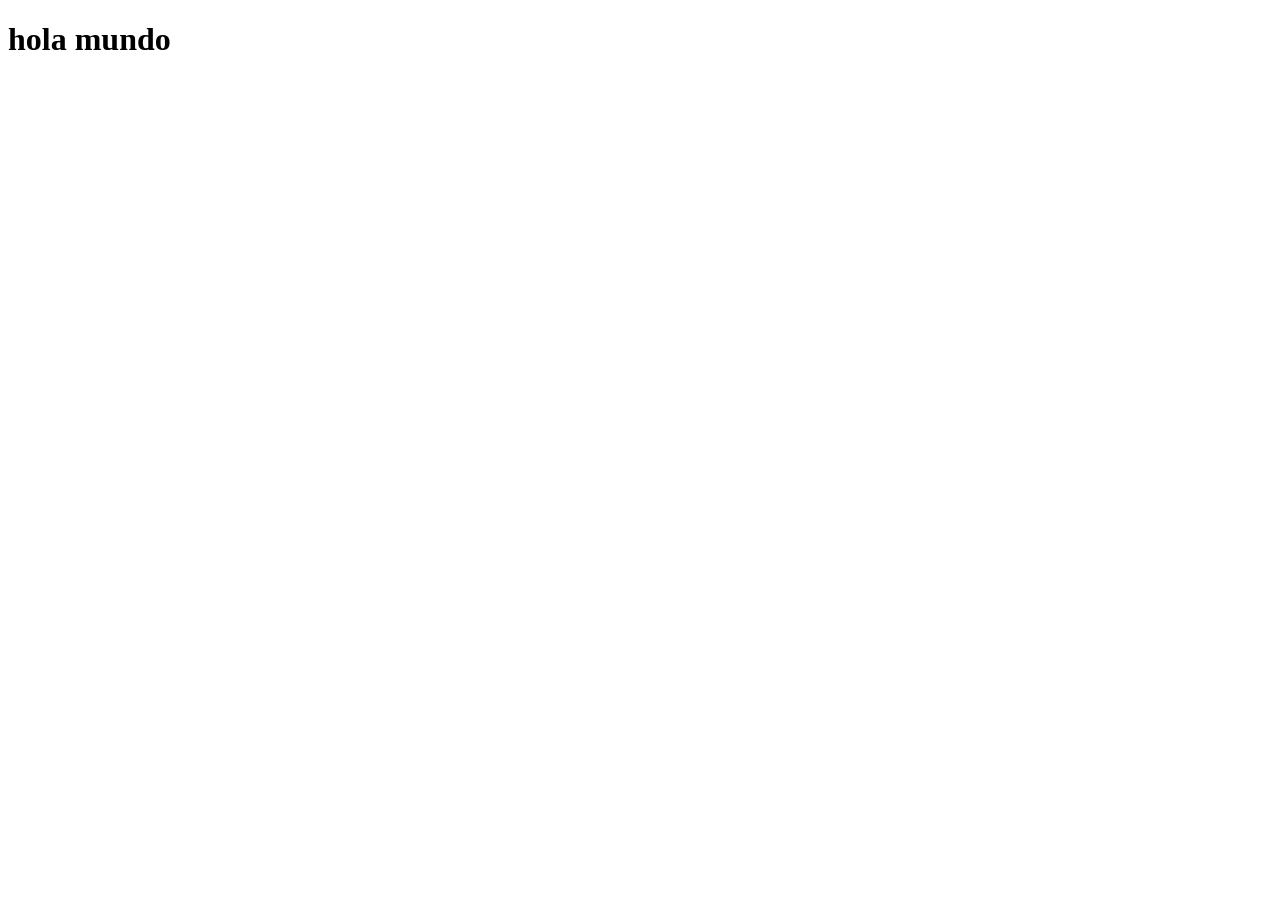
==== index.html @ f63f4551 "Primer commit" ====
<!DOCTYPE html>
<html lang="en">
<head>
    <meta charset="UTF-8">
    <meta name="viewport" content="width=device-width, initial-scale=1.0">
    <title>Document</title>
</head>
<body>
    <header> 
        <h1>hola mundo</h1>
    </header>
</body>
</html>
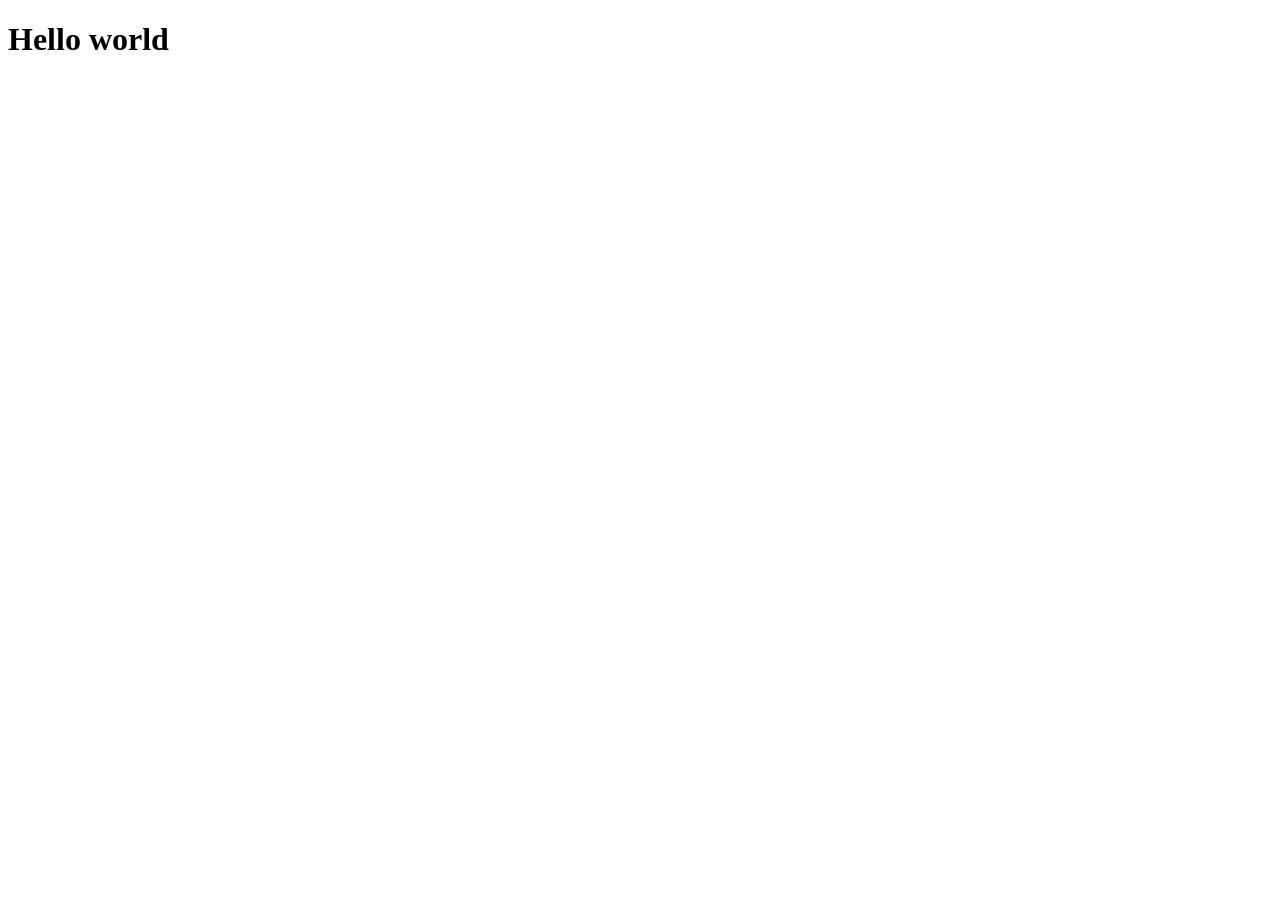
==== commit 50b1db42: "Cabmio hola mundo por hello world" ====
--- a/index.html
+++ b/index.html
@@ -7,7 +7,7 @@
 </head>
 <body>
     <header> 
-        <h1>hola mundo</h1>
+        <h1>Hello world</h1>
     </header>
 </body>
 </html>
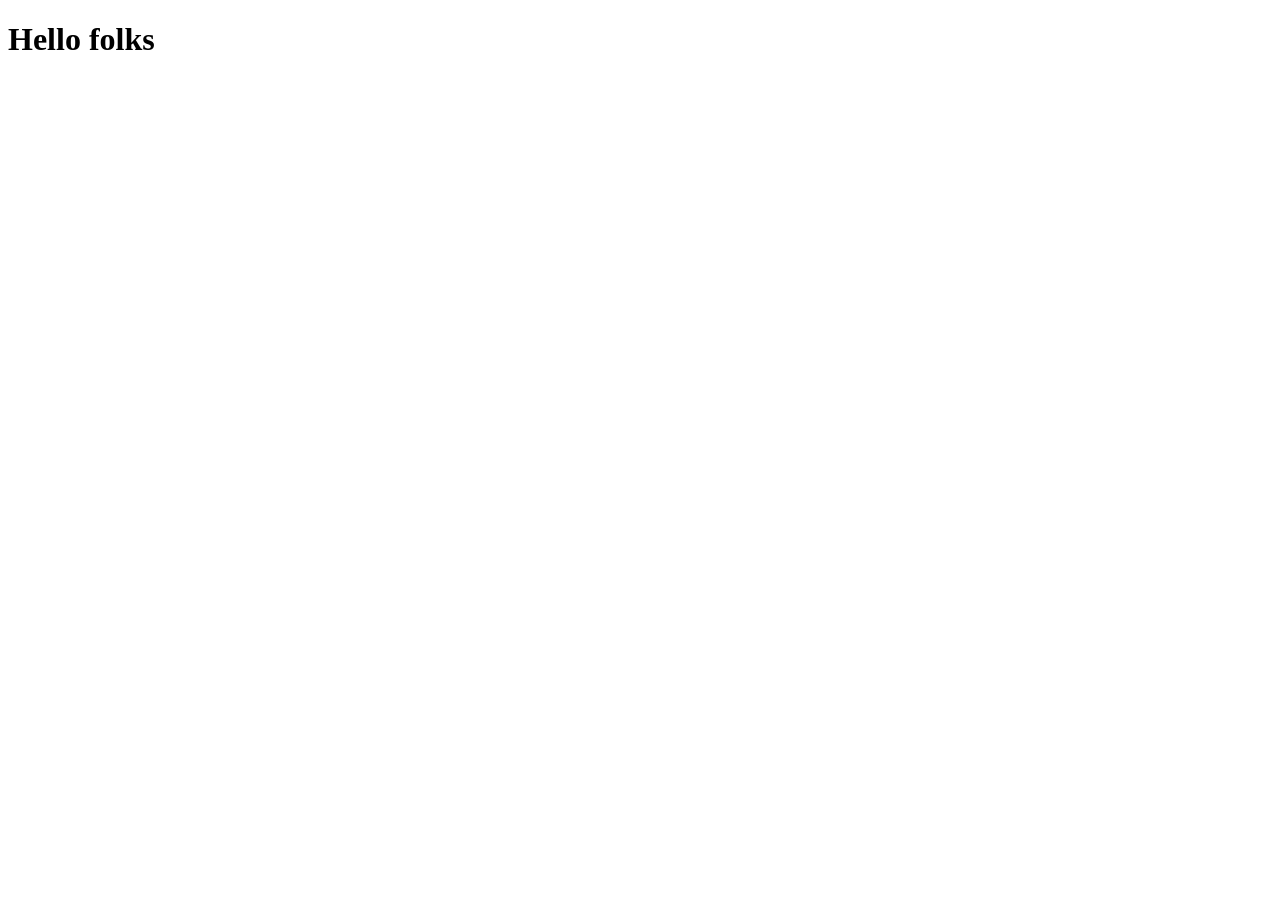
==== commit 7946304c: "Cambio World por folks" ====
--- a/index.html
+++ b/index.html
@@ -7,7 +7,7 @@
 </head>
 <body>
     <header> 
-        <h1>Hello world</h1>
+        <h1>Hello folks</h1>
     </header>
 </body>
 </html>
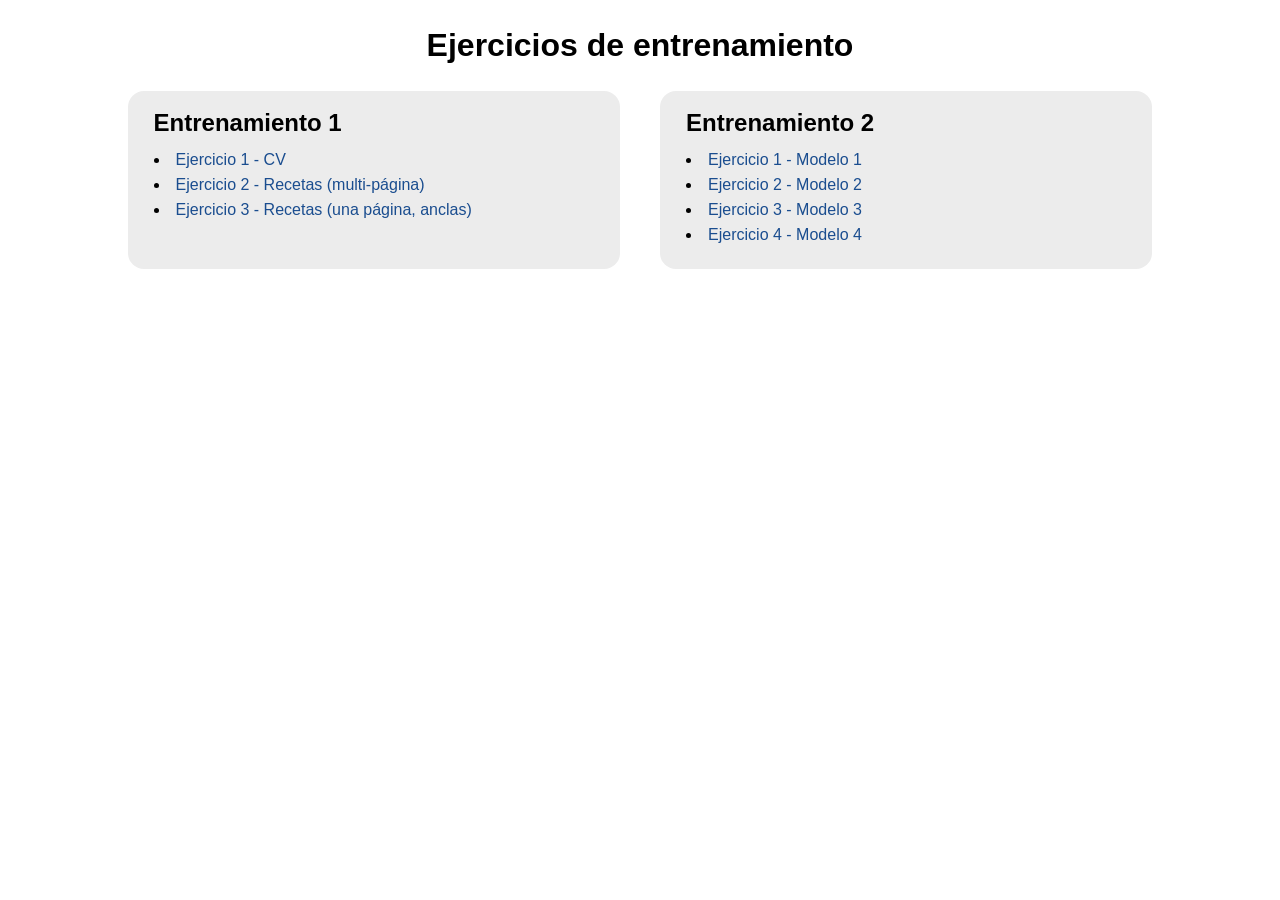
==== commit 0104e9a8: "Agrego  el indice  a la pagina principal" ====
--- a/index.html
+++ b/index.html
@@ -1,13 +1,41 @@
 <!DOCTYPE html>
-<html lang="en">
+<html lang="es">
 <head>
-    <meta charset="UTF-8">
-    <meta name="viewport" content="width=device-width, initial-scale=1.0">
-    <title>Document</title>
+  <meta charset="UTF-8">
+  <meta name="viewport" content="width=device-width, initial-scale=1.0">
+  <title>Programación Web I - Entrenamientos</title>
+  <link rel="stylesheet" href="styles.css">
 </head>
 <body>
-    <header> 
-        <h1>Hello folks</h1>
-    </header>
+
+  <!-- Lo que ya tenías en tu index.html original iría acá arriba -->
+
+  <header class="titulo-sitio">
+    <h1>Ejercicios de entrenamiento</h1>
+  </header>
+
+  <nav class="indice-general">
+
+    <section class="bloque-entrenamiento">
+      <h2>Entrenamiento 1</h2>
+      <ul>
+        <li><a href="Entrenamiento_01/ejercicio_01/index.html">Ejercicio 1 - CV</a></li>
+        <li><a href="Entrenamiento_01/ejercicio_02/index.html">Ejercicio 2 - Recetas (multi-página)</a></li>
+        <li><a href="Entrenamiento_01/ejercicio_03/index.html">Ejercicio 3 - Recetas (una página, anclas)</a></li>
+      </ul>
+    </section>
+
+    <section class="bloque-entrenamiento">
+      <h2>Entrenamiento 2</h2>
+      <ul>
+        <li><a href="Entrenamiento_02/Ejercicio_01/index.html">Ejercicio 1 - Modelo 1</a></li>
+        <li><a href="Entrenamiento_02/Ejercicio_02/index.html">Ejercicio 2 - Modelo 2</a></li>
+        <li><a href="Entrenamiento_02/Ejercicio_03/index.html">Ejercicio 3 - Modelo 3</a></li>
+        <li><a href="Entrenamiento_02/Ejercicio_04/index.html">Ejercicio 4 - Modelo 4</a></li>
+      </ul>
+    </section>
+
+  </nav>
+
 </body>
-</html>+</html>
--- a/styles.css
+++ b/styles.css
@@ -0,0 +1,52 @@
+* {
+  margin: 0;
+  padding: 0;
+  box-sizing: border-box;
+}
+
+body {
+  font-family: Arial, Helvetica, sans-serif;
+  width: 80%;
+  margin: 0 auto;
+  padding: 3vh 0;
+}
+
+.titulo-sitio {
+  text-align: center;
+  margin-bottom: 3vh;
+}
+
+.indice-general {
+  display: flex;
+  gap: 4%;
+  flex-wrap: wrap;
+}
+
+.bloque-entrenamiento {
+  background-color: #ececec;
+  border-radius: 1em;
+  padding: 2vh 2vw;
+  flex: 1;
+  min-width: 40%;
+}
+
+.bloque-entrenamiento h2 {
+  margin-bottom: 1.5vh;
+}
+
+.bloque-entrenamiento ul {
+  list-style-position: inside;
+}
+
+.bloque-entrenamiento li {
+  margin-bottom: 0.8vh;
+}
+
+.bloque-entrenamiento a {
+  color: #1a4d8f;
+  text-decoration: none;
+}
+
+.bloque-entrenamiento a:hover {
+  text-decoration: underline;
+}
